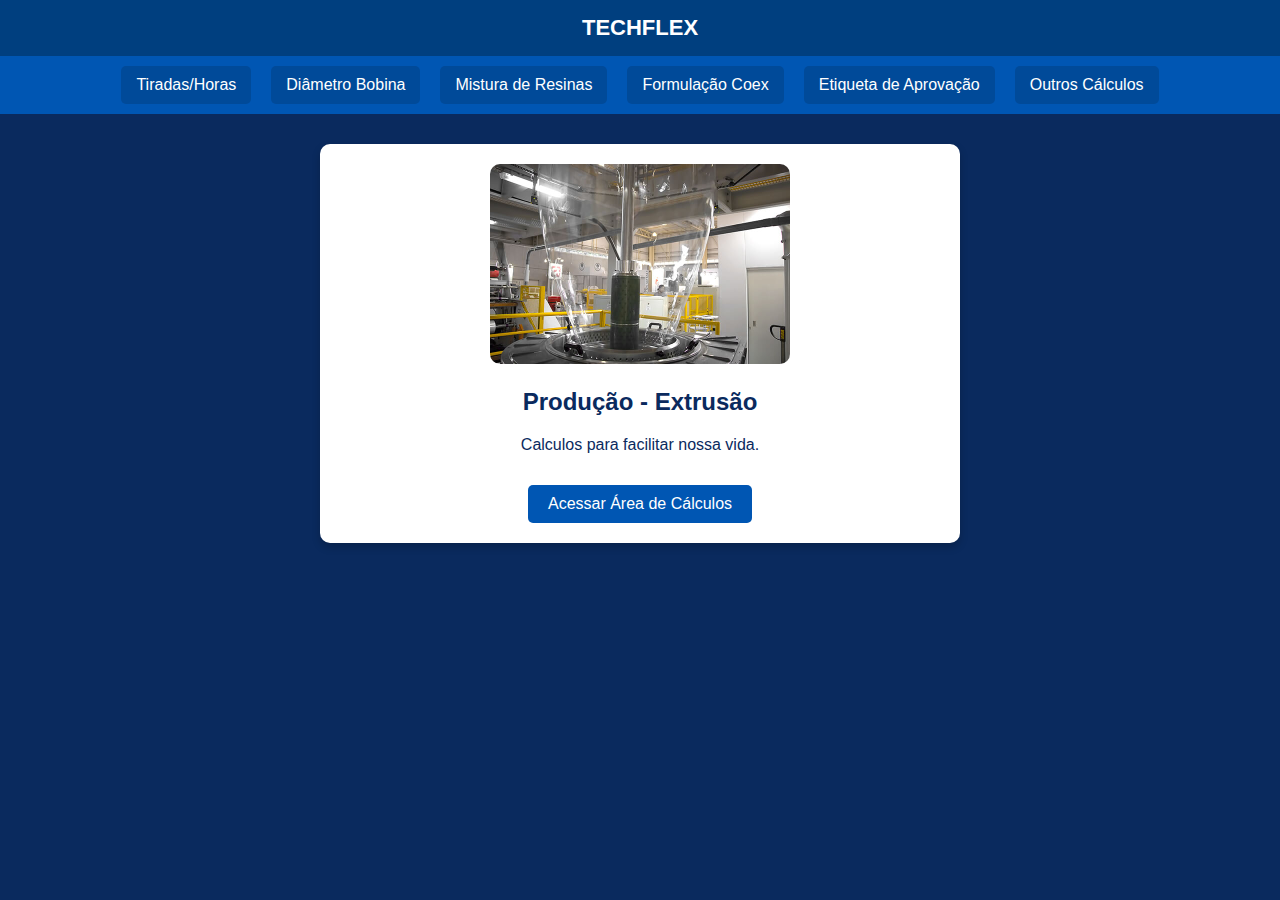
==== index.html @ aa2d05bb "Primeira versao" ====
<!DOCTYPE html>
<html lang="pt-BR">
<head>
    <meta charset="UTF-8">
    <meta name="viewport" content="width=device-width, initial-scale=1.0">
    <link rel="stylesheet" href="/styles/style.css">
    <title>TECHFLEX - Produção Extrusão</title>
</head>
<body>
    <div class="header">TECHFLEX</div>
    <nav class="menu">
        <a href="/paginas/tiradas.html">Tiradas/Horas</a>
        <a href="/paginas/diametro.html">Diâmetro Bobina</a>
        <a href="/paginas/mistura.html">Mistura de Resinas</a>
        <a href="/paginas/coex.html">Formulação Coex</a>
        <a href="/paginas/etiquetas.html">Etiqueta de Aprovação</a>
        <a href="#">Outros Cálculos</a>
    </nav>
    <div class="container">
        <div class="image-container">
            <img src="/imagens/img-balao.jpg" alt="Extrusora de balão">
        </div>
        <h2>Produção - Extrusão</h2>
        <p>Calculos para facilitar nossa vida.</p>
        <button class="btn" onclick="location.href='calculos.html'">Acessar Área de Cálculos</button>
    </div>
</body>
</html>
---- styles/style.css ----
body {
    background-color: #0a2a5e;
    color: white;
    font-family: Arial, sans-serif;
    margin: 0;
    text-align: center;
}
.header {
    background: #003f7f;
    padding: 15px;
    font-size: 22px;
    font-weight: bold;
}
.menu {
    display: flex;
    justify-content: center;
    gap: 20px;
    padding: 10px;
    background: #0056b3;
    flex-wrap: wrap;
}
.menu a {
    color: white;
    text-decoration: none;
    padding: 10px 15px;
    border-radius: 5px;
    background: #004a99;
}
.menu a:hover {
    background: #003f7f;
}
.container {
    background: white;
    color: #0a2a5e;
    padding: 20px;
    border-radius: 10px;
    box-shadow: 0 4px 8px rgba(0, 0, 0, 0.2);
    max-width: 600px;
    margin: 30px auto;
}
.image-container img {
    width: 50%;
    height: auto;
    border-radius: 10px;
}
.btn {
    background: #0056b3;
    color: white;
    padding: 10px 20px;
    border: none;
    border-radius: 5px;
    cursor: pointer;
    margin-top: 15px;
    font-size: 16px;
}
.btn:hover {
    background: #003f7f;
}
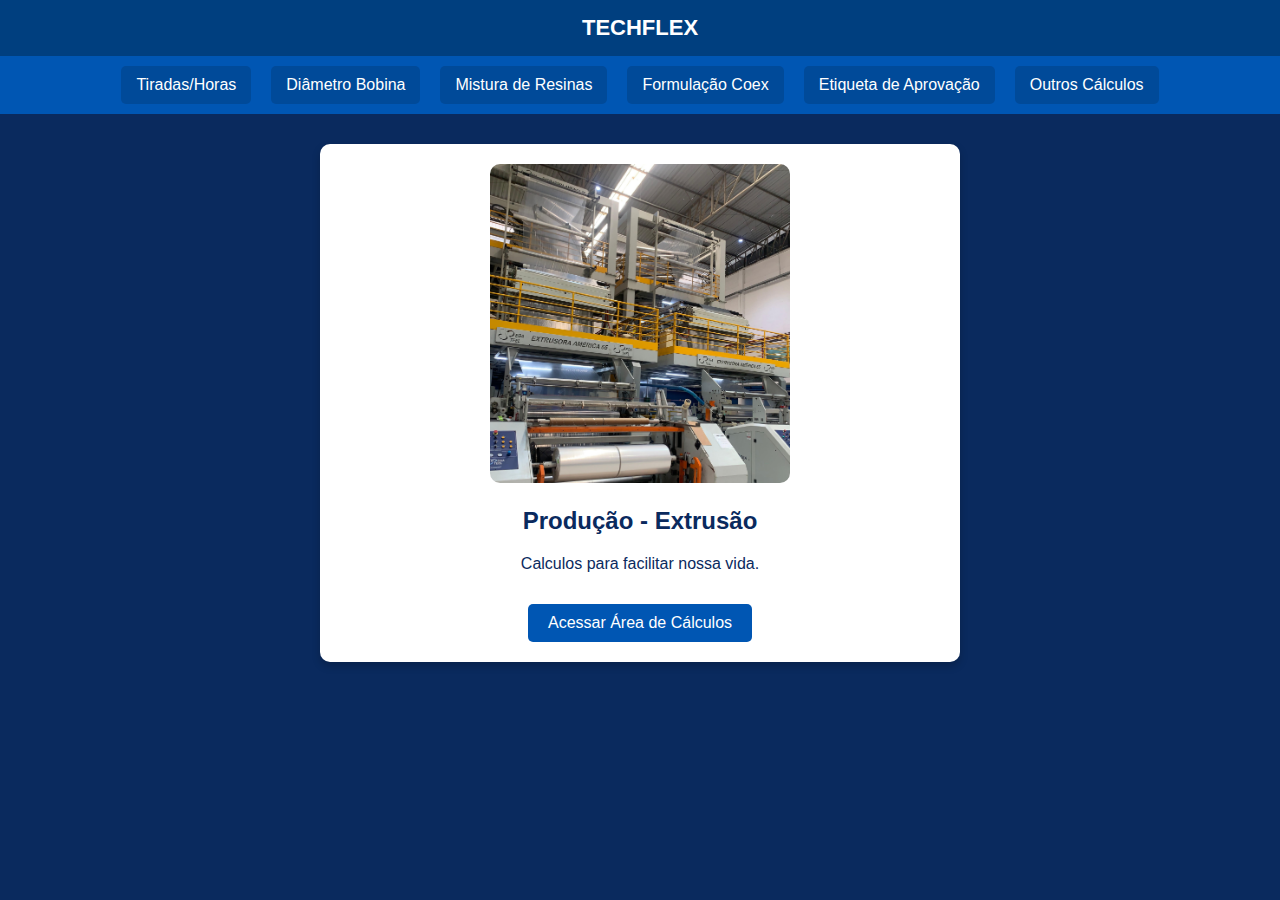
==== commit f98e7514: "atualizacao foto" ====
--- a/index.html
+++ b/index.html
@@ -3,22 +3,22 @@
 <head>
     <meta charset="UTF-8">
     <meta name="viewport" content="width=device-width, initial-scale=1.0">
-    <link rel="stylesheet" href="/styles/style.css">
+    <link rel="stylesheet" href="./styles/style.css">
     <title>TECHFLEX - Produção Extrusão</title>
 </head>
 <body>
     <div class="header">TECHFLEX</div>
     <nav class="menu">
-        <a href="/paginas/tiradas.html">Tiradas/Horas</a>
-        <a href="/paginas/diametro.html">Diâmetro Bobina</a>
-        <a href="/paginas/mistura.html">Mistura de Resinas</a>
-        <a href="/paginas/coex.html">Formulação Coex</a>
-        <a href="/paginas/etiquetas.html">Etiqueta de Aprovação</a>
-        <a href="#">Outros Cálculos</a>
+        <a href="./paginas/tiradas.html">Tiradas/Horas</a>
+        <a href="./paginas/diametro.html">Diâmetro Bobina</a>
+        <a href="./paginas/mistura.html">Mistura de Resinas</a>
+        <a href="./paginas/coex.html">Formulação Coex</a>
+        <a href="./paginas/etiquetas.html">Etiqueta de Aprovação</a>
+        <a href="./paginas/outros.html">Outros Cálculos</a>
     </nav>
     <div class="container">
         <div class="image-container">
-            <img src="/imagens/img-balao.jpg" alt="Extrusora de balão">
+            <img src="./imagens/img-balao.jpeg" alt="Extrusora de balão">
         </div>
         <h2>Produção - Extrusão</h2>
         <p>Calculos para facilitar nossa vida.</p>
